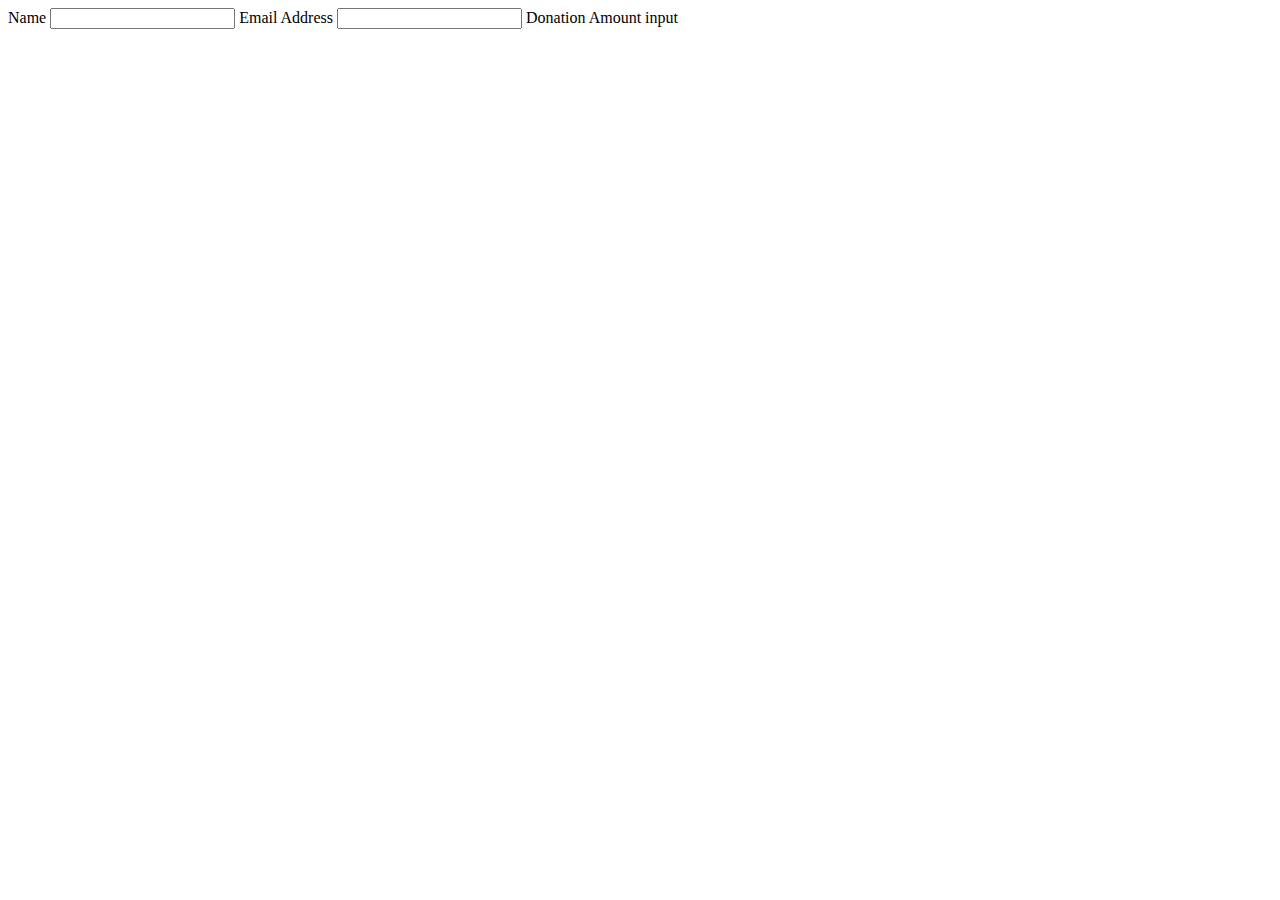
==== index.html @ 2f937e2c "html basic structure" ====
<!-- form for user submission -->
<!-- name, email, dollar amount -->
<!-- donation for single or per lap
table for donor's submission info
button for donate
button for cancel to clear form

 -->
<!DOCTYPE html>
<html>
<head>
	<meta charset="utf-8">
	<meta http-equiv="X-UA-Compatible" content="IE=edge">
	<title>
	</title>
	<link rel="stylesheet" href="">
</head>
<body>
	<section>
		<label for="fullname">Name</label>
		<input type="text" name="fullname" value="" placeholder="">
		<label for="useremail">Email Address</label>
		<input type="email" name="useremail" value="" placeholder="">
		<label for="money">Donation Amount</label>
		input
		
	</section>
</body>
</html>
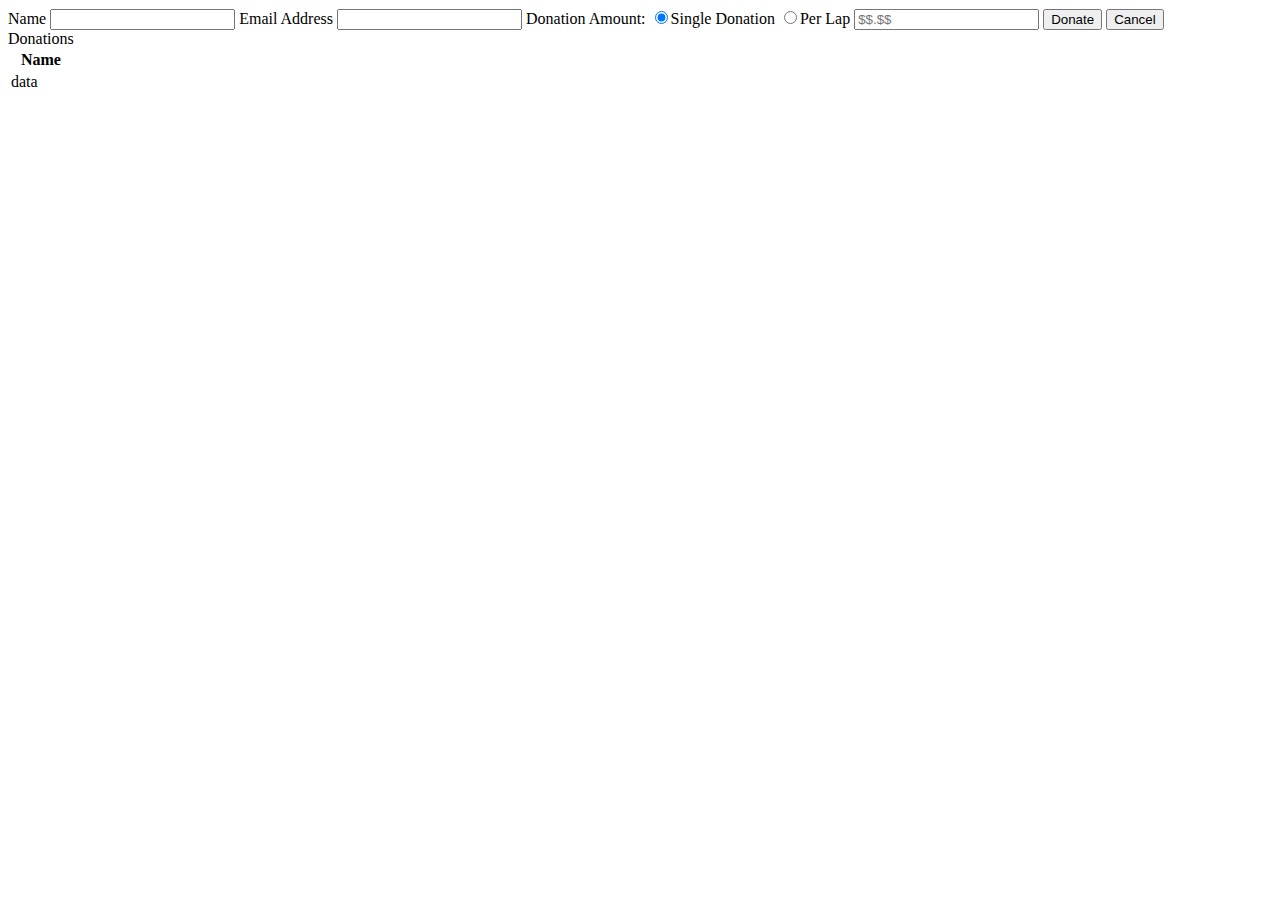
==== commit 70c2ed21: "info array finished" ====
--- a/index.html
+++ b/index.html
@@ -1,11 +1,8 @@
-<!-- form for user submission -->
-<!-- name, email, dollar amount -->
-<!-- donation for single or per lap
-table for donor's submission info
+
+<!-- table for donor's submission info
 button for donate
-button for cancel to clear form
+button for cancel to clear form -->
 
- -->
 <!DOCTYPE html>
 <html>
 <head>
@@ -13,7 +10,9 @@
 	<meta http-equiv="X-UA-Compatible" content="IE=edge">
 	<title>
 	</title>
-	<link rel="stylesheet" href="">
+	<link rel="stylesheet" href="/myown.css">
+	<script src="/private.js" type="text/javascript" charset="utf-8" async defer></script>
+	<script src="/return.js" type="text/javascript" charset="utf-8" async defer></script>
 </head>
 <body>
 	<section>
@@ -21,9 +20,27 @@
 		<input type="text" name="fullname" value="" placeholder="">
 		<label for="useremail">Email Address</label>
 		<input type="email" name="useremail" value="" placeholder="">
-		<label for="money">Donation Amount</label>
-		input
-		
+		<label for="money">Donation Amount:</label>
+		<input type="radio" name="donation" value="" placeholder="" checked>Single Donation
+		<input type="radio" name="donation" value="" placeholder="">Per Lap
+		<input type="text" name="" value="" placeholder="$$.$$">
+		<button type="submit">Donate</button>
+		<button type="cancel">Cancel</button>
+	</section>	
+	<section>
+		<table>
+			<caption>Donations</caption>
+			<thead>
+				<tr>
+					<th>Name</th>
+				</tr>
+			</thead>
+			<tbody>
+				<tr>
+					<td>data</td>
+				</tr>
+			</tbody>
+		</table>
 	</section>
 </body>
 </html>--- a/myown.css
+++ b/myown.css
@@ -0,0 +1,5 @@
+/*bootstrap for table on left, form on right with space on sides at desktop
+same for tablet but no space on sides
+for mobile/vertical-tablet table above form
+table entries alternatively striped*/
+
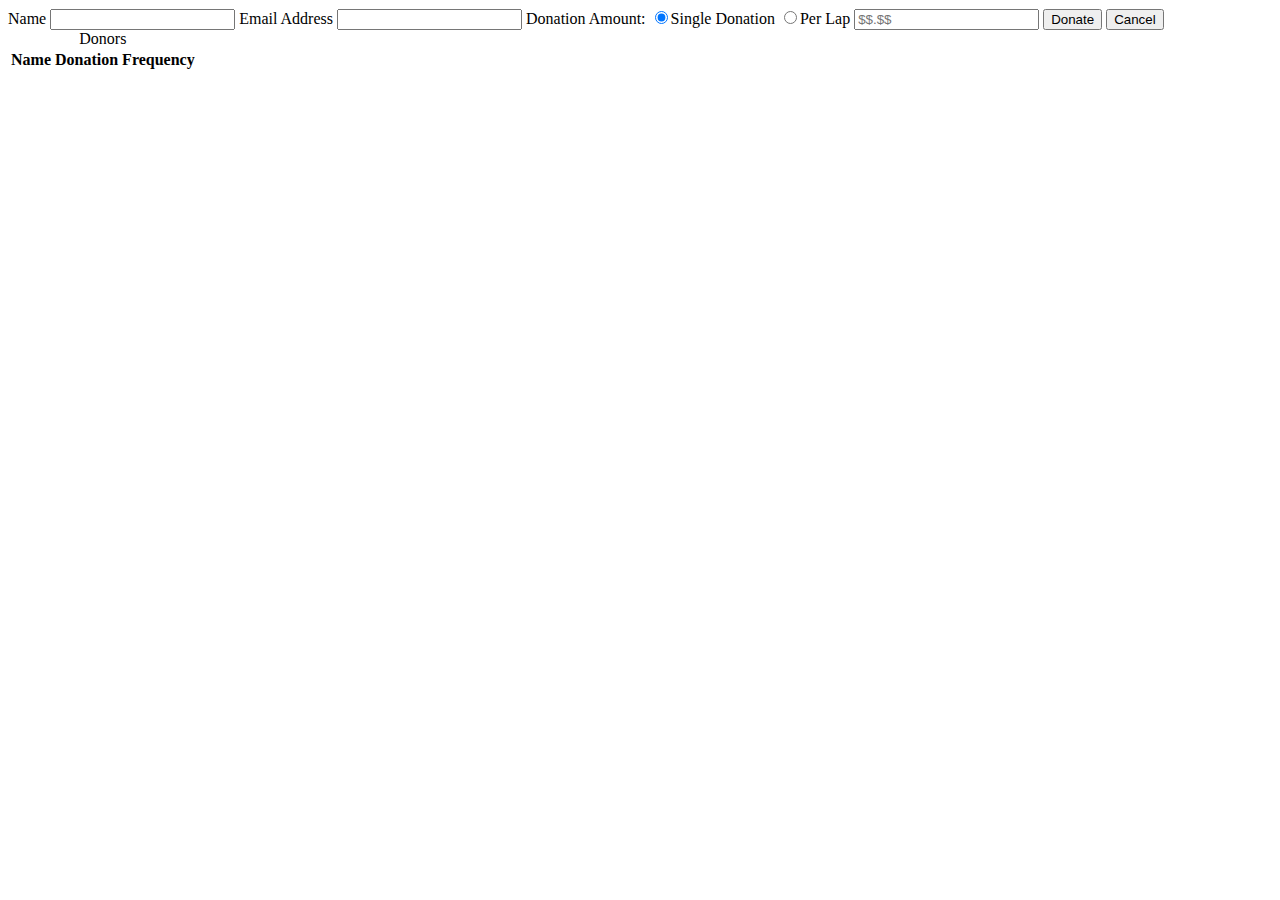
==== commit eff4cbba: "table work" ====
--- a/index.html
+++ b/index.html
@@ -1,7 +1,6 @@
 
 <!-- table for donor's submission info
-button for donate
-button for cancel to clear form -->
+button for donate-->
 
 <!DOCTYPE html>
 <html>
@@ -11,34 +10,35 @@
 	<title>
 	</title>
 	<link rel="stylesheet" href="/myown.css">
+	<script src="/domhandler.js" type="text/javascript" charset="utf-8" async defer></script>
 	<script src="/private.js" type="text/javascript" charset="utf-8" async defer></script>
 	<script src="/return.js" type="text/javascript" charset="utf-8" async defer></script>
 </head>
 <body>
 	<section>
 		<label for="fullname">Name</label>
-		<input type="text" name="fullname" value="" placeholder="">
+		<input type="text" name="fullname" id="custname" value="" placeholder="">
 		<label for="useremail">Email Address</label>
-		<input type="email" name="useremail" value="" placeholder="">
+		<input type="email" name="useremail" id="custemail" value="" placeholder="">
 		<label for="money">Donation Amount:</label>
-		<input type="radio" name="donation" value="" placeholder="" checked>Single Donation
-		<input type="radio" name="donation" value="" placeholder="">Per Lap
-		<input type="text" name="" value="" placeholder="$$.$$">
-		<button type="submit">Donate</button>
-		<button type="cancel">Cancel</button>
+		<input type="radio" id="r1" name="donation" value="single" placeholder="" checked>Single Donation
+		<input type="radio" id="r2" name="donation" value="per lap" placeholder="">Per Lap
+		<input type="text" id="money" name="" value="" placeholder="$$.$$">
+		<button type="submit" id="donbut">Donate</button>
+		<button type="cancel" id="canbut">Cancel</button>
 	</section>	
 	<section>
 		<table>
-			<caption>Donations</caption>
+			<caption>Donors</caption>
 			<thead>
 				<tr>
 					<th>Name</th>
+					<th>Donation</th>
+					<th>Frequency</th>
 				</tr>
 			</thead>
-			<tbody>
-				<tr>
-					<td>data</td>
-				</tr>
+			<tbody id="display">
+				
 			</tbody>
 		</table>
 	</section>
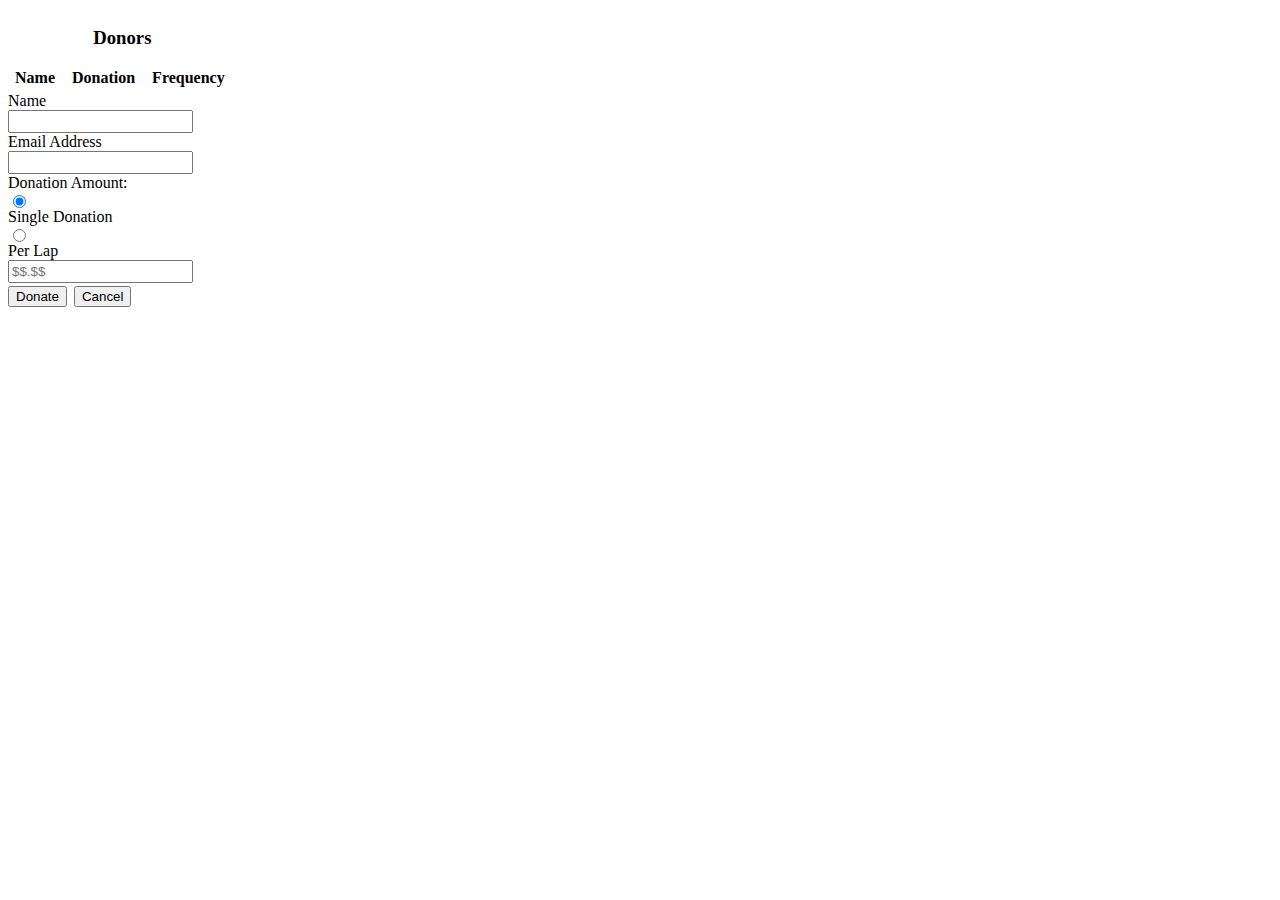
==== commit d22d1549: "bootstrap styling, need table fix" ====
--- a/index.html
+++ b/index.html
@@ -9,27 +9,17 @@
 	<meta http-equiv="X-UA-Compatible" content="IE=edge">
 	<title>
 	</title>
+	<link rel="stylesheet" href="https://maxcdn.bootstrapcdn.com/bootstrap/3.3.6/css/bootstrap.min.css" integrity="sha384-1q8mTJOASx8j1Au+a5WDVnPi2lkFfwwEAa8hDDdjZlpLegxhjVME1fgjWPGmkzs7" crossorigin="anonymous">
 	<link rel="stylesheet" href="/myown.css">
 	<script src="/domhandler.js" type="text/javascript" charset="utf-8" async defer></script>
 	<script src="/private.js" type="text/javascript" charset="utf-8" async defer></script>
 	<script src="/return.js" type="text/javascript" charset="utf-8" async defer></script>
 </head>
 <body>
-	<section>
-		<label for="fullname">Name</label>
-		<input type="text" name="fullname" id="custname" value="" placeholder="">
-		<label for="useremail">Email Address</label>
-		<input type="email" name="useremail" id="custemail" value="" placeholder="">
-		<label for="money">Donation Amount:</label>
-		<input type="radio" id="r1" name="donation" value="single" placeholder="" checked>Single Donation
-		<input type="radio" id="r2" name="donation" value="per lap" placeholder="">Per Lap
-		<input type="text" id="money" name="" value="" placeholder="$$.$$">
-		<button type="submit" id="donbut">Donate</button>
-		<button type="cancel" id="canbut">Cancel</button>
-	</section>	
-	<section>
-		<table>
-			<caption>Donors</caption>
+	<div class="container">
+	<section id="table" class="row col-md-5 col-md-push-1 col-sm-6 col-xs-10 col-xs-push-1">
+		<table class="table-striped">
+			<caption><h3>Donors</h3></caption>
 			<thead>
 				<tr>
 					<th>Name</th>
@@ -42,5 +32,18 @@
 			</tbody>
 		</table>
 	</section>
+	<section id="input" class="row col-md-5 col-md-push-1 col-sm-6 col-xs-10 col-xs-push-1">
+		<label for="fullname">Name</label>
+		<input type="text" name="fullname" id="custname" class="form-control" value="" placeholder="">
+		<label for="useremail">Email Address</label>
+		<input type="email" name="useremail" id="custemail" class="form-control" value="" placeholder="">
+		<label for="money">Donation Amount:</label>
+		<input type="radio" id="r1" name="donation" value="single" placeholder="" checked>Single Donation
+		<input type="radio" id="r2" name="donation" value="per lap" placeholder="">Per Lap
+		<input type="text" id="money" name="" value="" class="form-control" placeholder="$$.$$">
+		<button type="submit" id="donbut" class="btn btn-default">Donate</button>
+		<button type="cancel" id="canbut" class="btn btn-default">Cancel</button>
+	</section>	
+	</div>
 </body>
 </html>--- a/myown.css
+++ b/myown.css
@@ -1,5 +1,32 @@
-/*bootstrap for table on left, form on right with space on sides at desktop
-same for tablet but no space on sides
-for mobile/vertical-tablet table above form
-table entries alternatively striped*/
 
+
+input {
+	display: block;
+	padding: 2px;
+}
+
+label {
+	padding-top:2px;
+}
+
+#input {
+	padding: 3px 0 3px 0;
+}
+
+.make-lg-column(@columns; @gutter: @grid-gutter-width) {
+	padding-left:  (@gutter / 2);
+    padding-right: (@gutter / 2);
+}
+
+.make-md-column(@columns; @gutter: @grid-gutter-width) {
+	padding-left:  (@gutter / 0);
+    padding-right: (@gutter / 0);
+}
+
+td, th {
+	padding: 0 10px 0 5px;
+}
+
+button {
+	margin: 3px 3px 3px 0;
+}